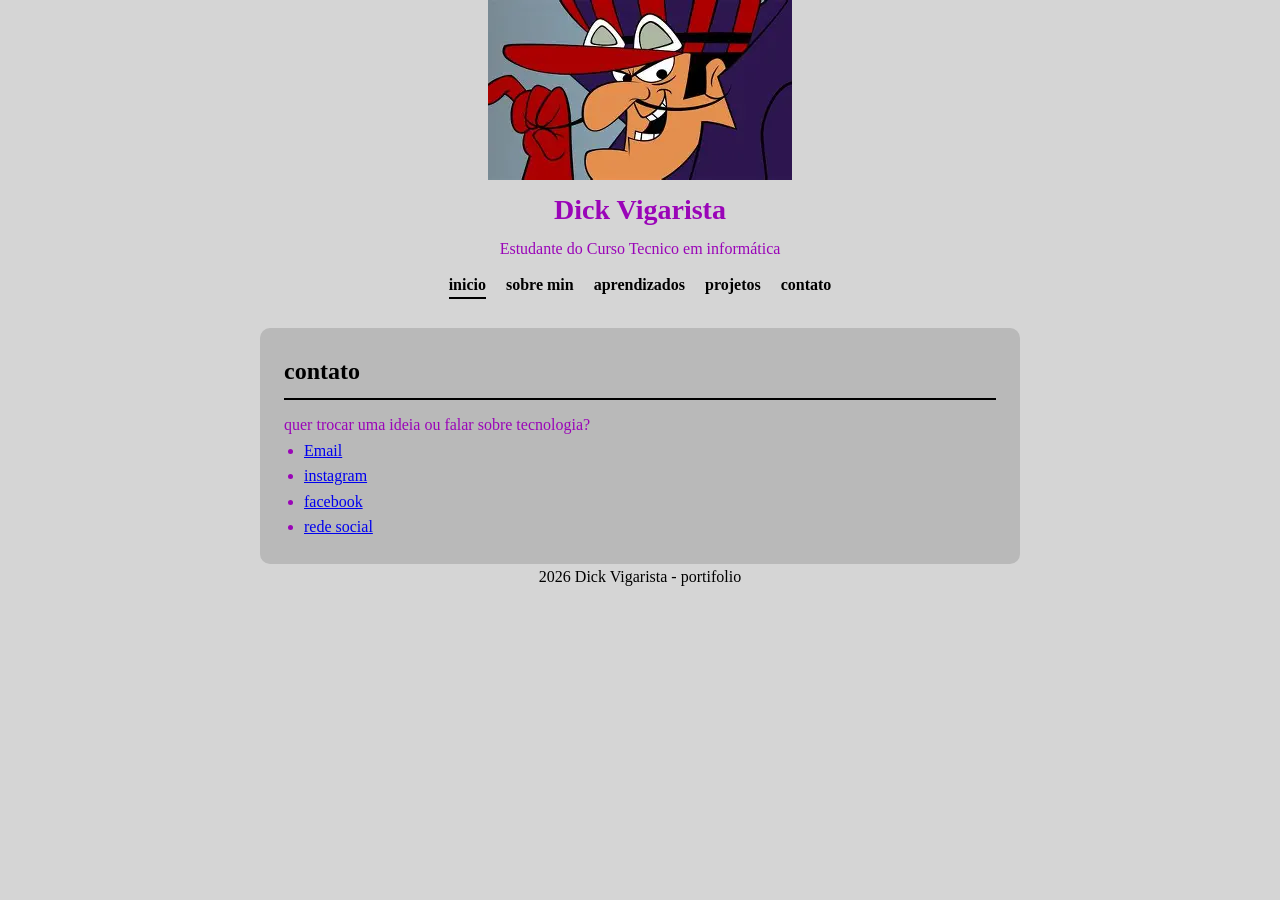
==== contato.html @ 94024c34 "Add files via upload" ====
<!DOCTYPE html>
<html lang="pt-br">
<head>
    <meta charset="UTF-8">
    <meta name="viewport" content="width=device-width, initial-scale=1.0">
    <title> portifolio do Dick Vigarista</title>
    <link rel="stylesheet" href="projetoweb.css">
</head>
<body>
<header>
  <img src="dick vigarista.webp" alt="foto de perfil" class="foto-perfil">
  <h1> Dick Vigarista</h1>  
  <p> Estudante do Curso Tecnico em informática</p>

  <nav>
     <ul>
        <li> <a href="index.html" class="ativo"> inicio</a> </li>
        <li> <a href="sobre.html"> sobre min </a> </li>
        <li> <a href="aprendizados.html"> aprendizados </a> </li>
        <li> <a href="projetos.html"> projetos </a> </li>
        <li> <a href="contato.html"> contato </a> </li>
     </ul>
  </nav>
</header>

<main>
   <section>
      <h2> contato </h2>
      <p> quer trocar uma ideia ou falar sobre tecnologia?</p>
      <ul>
         <li> <a href="mailto:santos.lucas3@escolar.ifrn.edu.br"> Email</a></li>
         <li> <a href="https://www.instagram.com/"> instagram </a></li>
         <li> <a href="https:/www.facebook.com/"> facebook</a></li>
         <li> <a href="OUTRA REDE SOCIAL"> rede social</a></li>
      </ul>
   </section>
   <footer> 2026 Dick Vigarista - portifolio </footer>   
</main> 
  </body>
  </html>
---- projetoweb.css ----
@import url('https://fonts.googleapis.com/css2?family=Black+Ops+One&family=Oi&display=swap');

:root {
--gradiente: linear-gradient(135deg, #7c3aed )
}

* { margin: 0;
    padding: 0;
    box-sizing: border-box;}

    body { 
        font-family: "Time New Roman", Times, serif;
        color: rgb(154, 5, 184);
        line-height: 1.6;
        background-color: rgba(143, 143, 143, 0.37);
    }



    .foto-de-perfil {
        width: 120px;
        height: 120px;
        border-radius: 50%;
        object-fit: cover;
        margin-bottom: 12px;
        border: 30px solid white;
    }

    header h1 {
        font-size: 28px;
        margin-bottom: 4px;
    }

    /* MENU DE NAVEGAÇÃO */

    nav ul {
        list-style: none;
        display:flex;
        justify-content: center;
        gap: 20px;
        padding: 10px 0;
    }

    nav a {
        color: rgb(0, 0, 0);
        text-decoration: none;
        font-weight: bold;
        padding-bottom: 4px;
        border-bottom: 2px solid transparent;
    }

    nav a:hover {
        text-decoration: underline;
    }

    /* Destaca no menu a pagina em que o usuario esta */

    nav a.ativo {
        border-bottom: 2px solid;
    }

    /* conteudo principal */ 

    main {
        max-width: 800px;
        margin: 0 auto;
        padding: 20px;
    }

    section {
        background-color: rgb(185, 185, 185);
        border-radius: 10px;
        padding: 24px;
        box-shadow: 8px;
    }

    section h2 {
        color: rgb(0, 0, 0);
        margin-bottom: 12px;
        border-bottom: 2px solid;
        padding-bottom: 8px;
    }

    section ul {
        padding-left: 20px;
    }


    .grade-links {
        display: flex;
        flex-wrap: wrap;
        gap: 16px;
    }

    .cartao-link {
        flex: 1 1 calc(50% - 16px);
        background-color: rgb(0, 0, 0);
        padding: 16px;
        text-decoration: none;
        color: rgb(0, 255, 106);
    }

    .cartao-link h3 {
        color: darkgoldenrod;
        margin-bottom: 6px;
    }

    .cartao-link:hover {
        background-color: rgb(255, 0, 0);

    }

    /* cards */

    .card {
        background-color: rgb(185, 185, 185);
        border-radius: 80px;
        padding: 16px;
        margin-bottom: 16px;

    }

    .card h3 {
        color: rgb(0, 0, 0);
        margin-bottom: 8px;

    }

    .card a {
        display: inline-block;
        margin-top: 8px;
        color: rgb(0, 0, 0);
        font-weight: 14px;

    }

    footer {
        color: black;
        text-align: center;
    }

    header {
        text-align: center;
        

    }
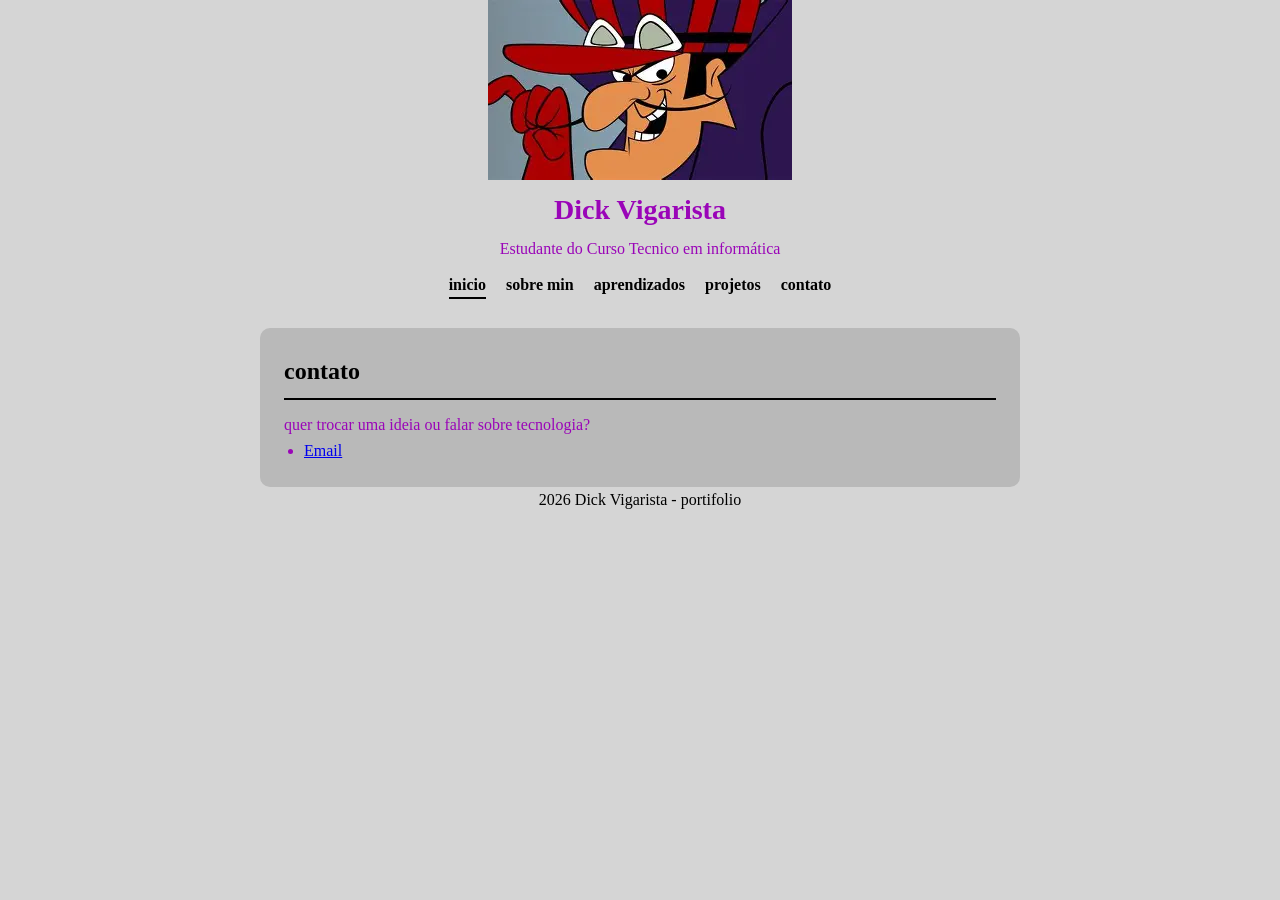
==== commit ba32cb13: "Update contato.html" ====
--- a/contato.html
+++ b/contato.html
@@ -29,9 +29,6 @@
       <p> quer trocar uma ideia ou falar sobre tecnologia?</p>
       <ul>
          <li> <a href="mailto:santos.lucas3@escolar.ifrn.edu.br"> Email</a></li>
-         <li> <a href="https://www.instagram.com/"> instagram </a></li>
-         <li> <a href="https:/www.facebook.com/"> facebook</a></li>
-         <li> <a href="OUTRA REDE SOCIAL"> rede social</a></li>
       </ul>
    </section>
    <footer> 2026 Dick Vigarista - portifolio </footer>   
